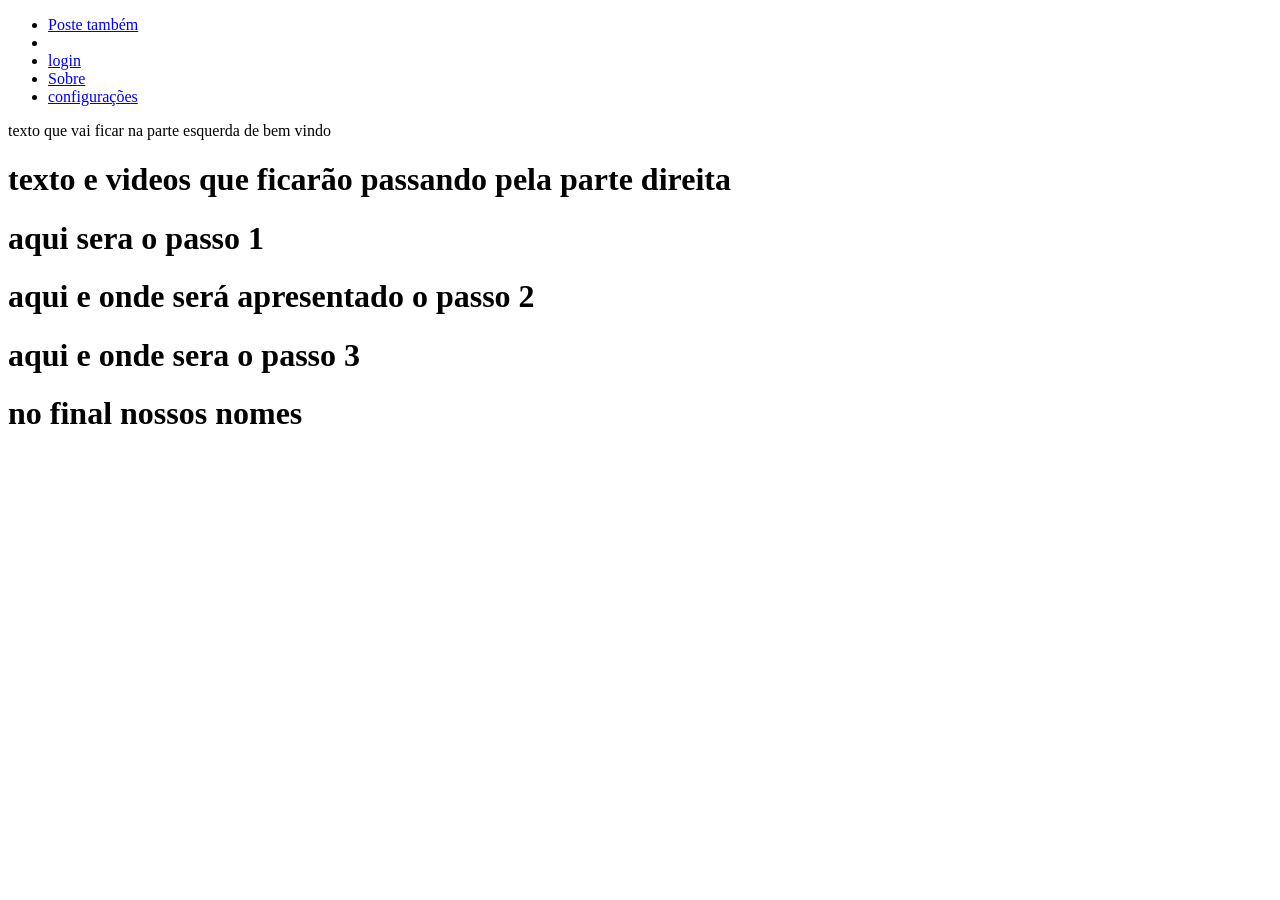
==== html/index.html @ 5e28e737 "Add files via upload" ====
<!DOCTYPE html>
<html lang="Pt-Br">

<head>
<meta charset="UTF-8">
<title></title>
<head>

    <body>
        <header>
        <nav>
            <ul>
                <li><a href="post.html" target="_blank">Poste também</a></li>
                <li><a href="criar_conta.html" target="_blank"></a></li>
                <li><a href="login.html" target="_blank">login</a></li>
                <li><a href="sobre.html" target="_blank">Sobre</a></li>
                <li><a href="config.html" target="_blank">configurações</a></li>
            </ul>
        </nav>
        </header>
        <main>

<div class="bem-vindo">
<p>texto que vai ficar na parte esquerda de bem vindo</p>
</div>
<div class="videos">
<h1>texto e videos que ficarão passando pela parte direita </h1>
</div>

        </main>
<footer>

    <div class="passo1">
<h1>aqui sera o passo 1 </h1>
    </div>
     
    <div class="passo2">
<h1>aqui e onde será apresentado o passo 2 </h1>
    </div>

    <div class="passo3">
        <h1>
            aqui e onde sera o passo 3 
        </h1>
    </div>

    <h1>no final nossos nomes </h1>

</footer>

    </body>


</html>
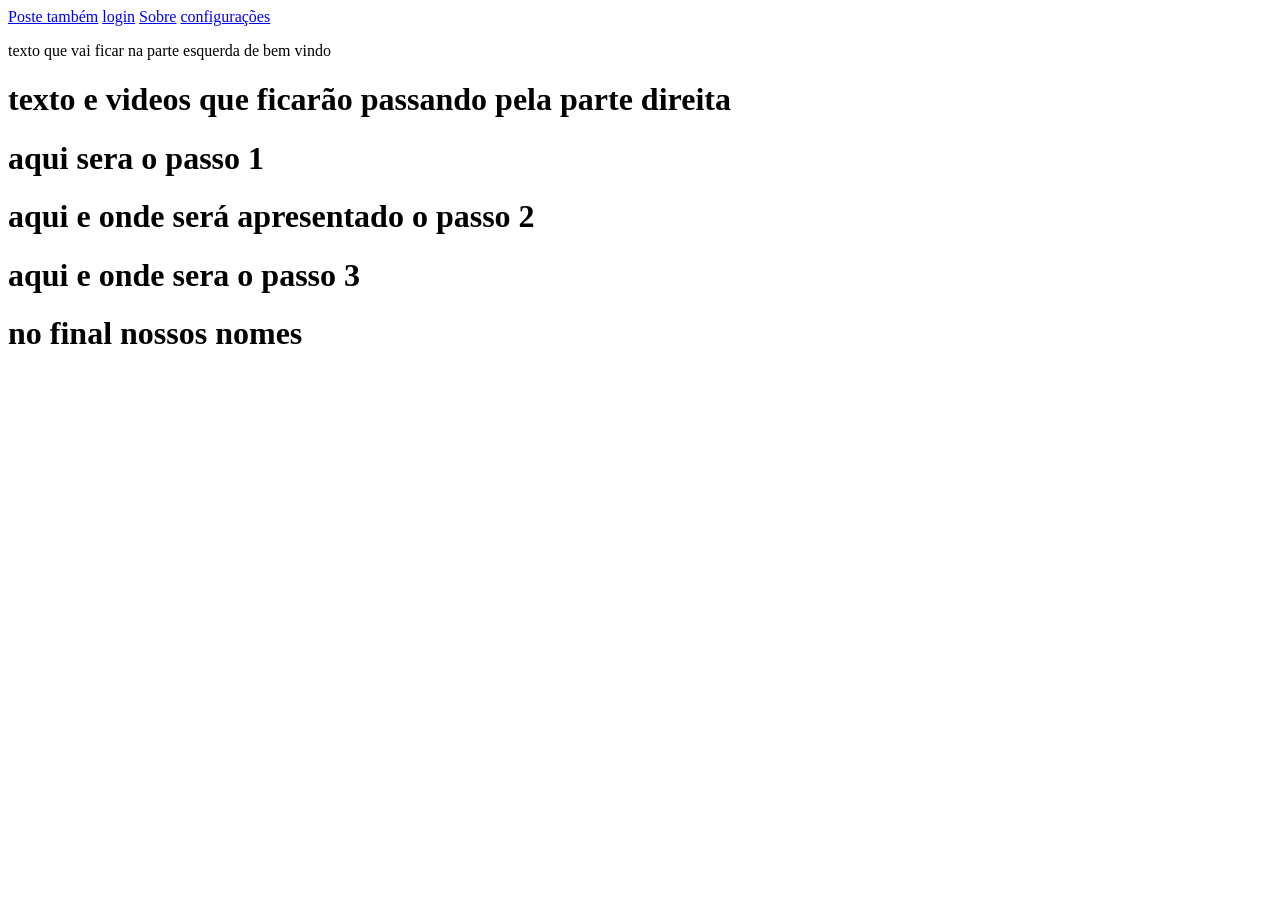
==== commit 7ad29467: "Add files via upload" ====
--- a/html/index.html
+++ b/html/index.html
@@ -4,18 +4,18 @@
 <head>
 <meta charset="UTF-8">
 <title></title>
+<link rel="stylesheet" href="/trabalho-final-1-ano--main/css/index.css">
 <head>
 
     <body>
         <header>
         <nav>
-            <ul>
-                <li><a href="post.html" target="_blank">Poste também</a></li>
-                <li><a href="criar_conta.html" target="_blank"></a></li>
-                <li><a href="login.html" target="_blank">login</a></li>
-                <li><a href="sobre.html" target="_blank">Sobre</a></li>
-                <li><a href="config.html" target="_blank">configurações</a></li>
-            </ul>
+            
+                <a href="post.html" target="_blank">Poste também</a>
+                <a href="login.html" target="_blank">login</a>
+                <a href="sobre.html" target="_blank">Sobre</a>
+                <a href="config.html" target="_blank">configurações</a>
+            
         </nav>
         </header>
         <main>
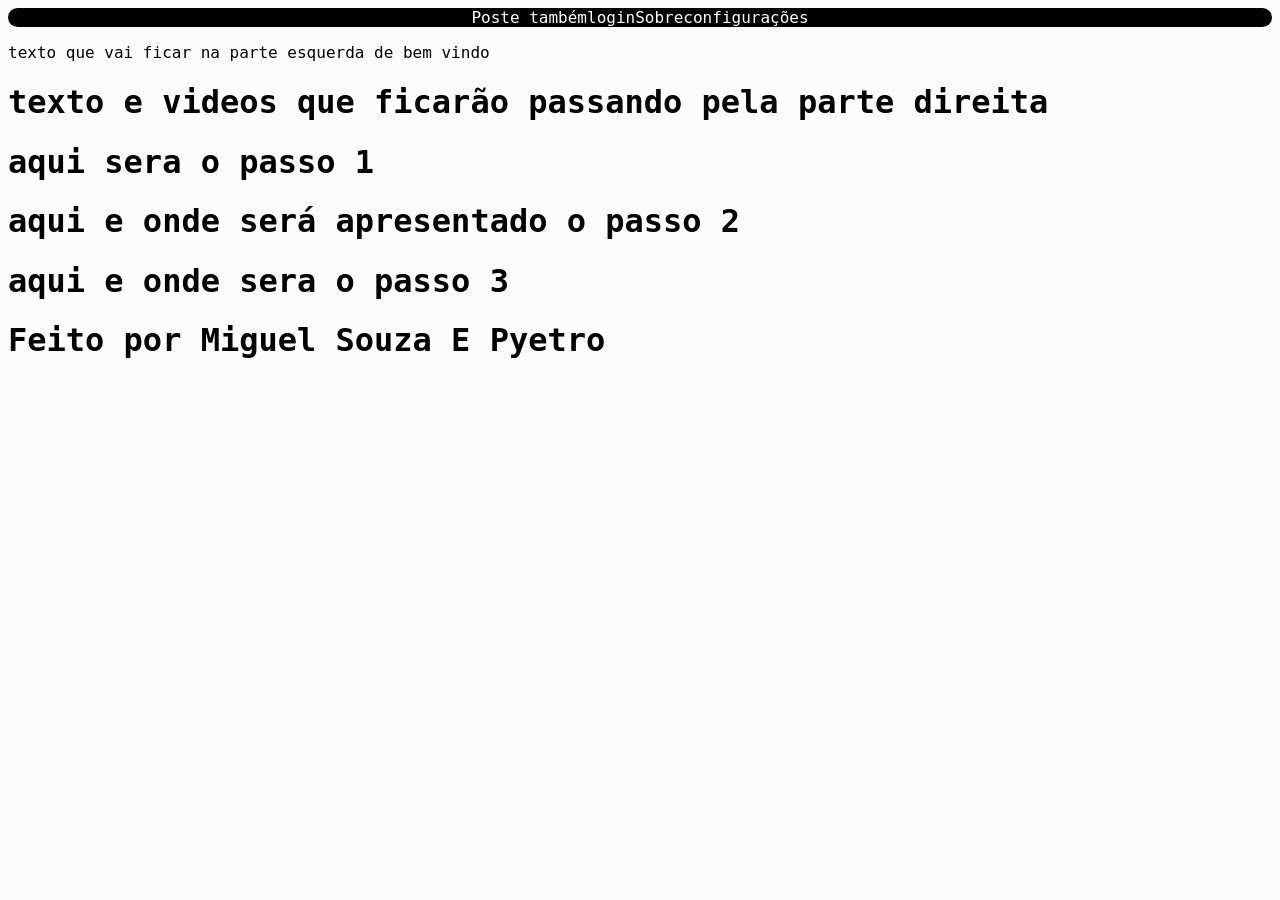
==== commit af59e549: "Add files via upload" ====
--- a/html/index.html
+++ b/html/index.html
@@ -1,54 +1,56 @@
-<!DOCTYPE html>
-<html lang="Pt-Br">
-
-<head>
-<meta charset="UTF-8">
-<title></title>
-<link rel="stylesheet" href="/trabalho-final-1-ano--main/css/index.css">
-<head>
-
-    <body>
-        <header>
-        <nav>
-            
-                <a href="post.html" target="_blank">Poste também</a>
-                <a href="login.html" target="_blank">login</a>
-                <a href="sobre.html" target="_blank">Sobre</a>
-                <a href="config.html" target="_blank">configurações</a>
-            
-        </nav>
-        </header>
-        <main>
-
-<div class="bem-vindo">
-<p>texto que vai ficar na parte esquerda de bem vindo</p>
-</div>
-<div class="videos">
-<h1>texto e videos que ficarão passando pela parte direita </h1>
-</div>
-
-        </main>
-<footer>
-
-    <div class="passo1">
-<h1>aqui sera o passo 1 </h1>
-    </div>
-     
-    <div class="passo2">
-<h1>aqui e onde será apresentado o passo 2 </h1>
-    </div>
-
-    <div class="passo3">
-        <h1>
-            aqui e onde sera o passo 3 
-        </h1>
-    </div>
-
-    <h1>no final nossos nomes </h1>
-
-</footer>
-
-    </body>
-
-
-</html>+<!DOCTYPE html>
+<html lang="Pt-Br">
+
+<head>
+<meta charset="UTF-8">
+<title></title>
+<link rel="stylesheet" href="../css/index.css">
+<script src="../scripts/index.js" defer></script>
+</head>
+
+    <body>
+        <header>
+        <nav>
+            
+                <a href="post.html">Poste também</a>
+                <a href="login.html">login</a>
+                <a href="sobre.html">Sobre</a>
+                <a href="config.html">configurações</a>
+            
+        </nav>
+        </header>
+        <main>
+
+<div class="bem-vindo">
+<p>texto que vai ficar na parte esquerda de bem vindo</p>
+</div>
+<div class="videos">
+<h1>texto e videos que ficarão passando pela parte direita </h1>
+</div>
+
+        </main>
+<footer>
+
+    <div class="passo1">
+<h1>aqui sera o passo 1 </h1>
+    </div>
+     
+    <div class="passo2">
+<h1>aqui e onde será apresentado o passo 2 </h1>
+    </div>
+
+    <div class="passo3">
+        <h1>
+            aqui e onde sera o passo 3 
+        </h1>
+    </div>
+
+    <h1>Feito por <b>Miguel Souza E Pyetro</b></h1>
+    
+
+</footer>
+
+    </body>
+
+
+</html>
--- a/css/index.css
+++ b/css/index.css
@@ -0,0 +1,41 @@
+body{
+background-color: rgb(252, 252, 252);
+    color: black;
+    /* essa font-family é bastante usada para estilos de jogos. ref: google*/
+      font-family:  'Press Start 2P', 'Arcade Byte Pixel', monospace;
+
+}
+
+header{
+    background-color: black;
+    color: white;
+      border-radius:  10px;
+      
+}
+
+a{
+ color: white;
+ text-decoration: none;
+}
+nav{
+      display: flex;            /* Ativa o modo Flexbox */
+            justify-content: center;  /* Alinha os itens horizontalmente*/
+             
+}
+li :hover{
+    color: aqua;
+}
+
+/* 1. Remove as bolinhas da lista e coloca os itens lado a lado */
+nav ul {
+    display: flex;            /* Ativa o modo Flexbox */
+    list-style-type: none;    /* Remove as bolinhas da lista */
+    padding: 0;
+    margin: 0;
+    justify-content: center;  /* Centraliza o menu (mude para flex-start se quiser na esquerda) */
+}
+
+/* 2. Cria um espaçamento entre uma palavra e outra */
+nav li {
+    margin: 0 15px;           /* Dá um espaço de 15px nas laterais de cada palavra */
+}
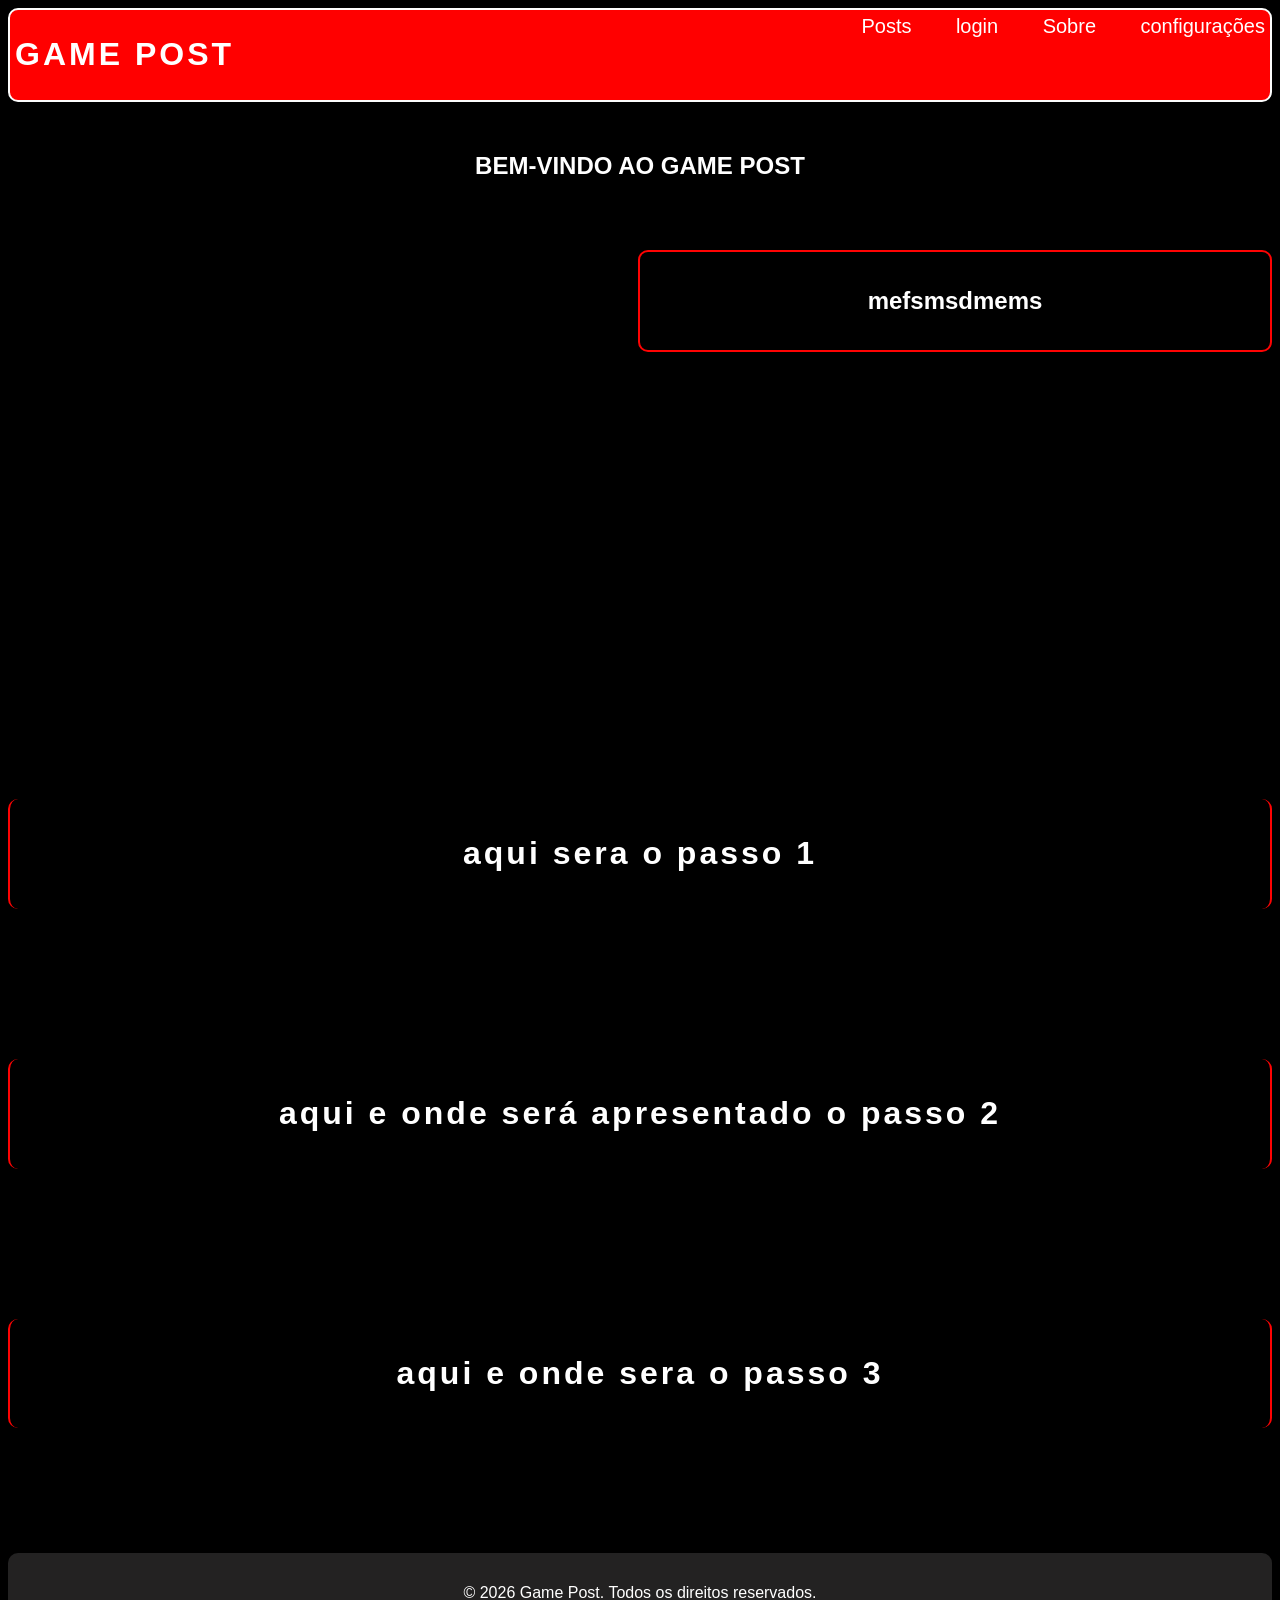
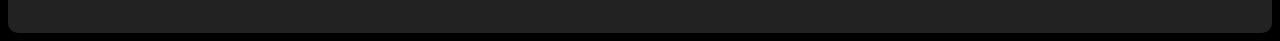
==== commit fc5d673d: "Add files via upload" ====
--- a/html/index.html
+++ b/html/index.html
@@ -4,50 +4,154 @@
 <head>
 <meta charset="UTF-8">
 <title></title>
-<link rel="stylesheet" href="../css/index.css">
 <script src="../scripts/index.js" defer></script>
+<style>
+
+body{
+    background-color:black;
+    color:white;
+    font-family:Arial; /* o font-family serve para definir a fonte do texto*/
+}
+
+header{
+    margin:px; /*o margin serve para dar espaço ao redor do elemento */
+    padding:5px; /* o padding serve para dar espaço dentro do elemento */
+    justify-content:space-between;   /* título na esquerda, links na direita */
+    display:flex; /* serve para alinhar os elementos filhos */
+    background-color:rgb(255, 0, 0); /* cor de fundo do header */
+    border: 2px solid rgb(252, 252, 252); /* borda do header */
+   border-radius: 10px; /* borda arredondada do header */
+}
+
+h1{ 
+    font-family:sans-serif;
+    letter-spacing: 3px;/* o serve para dar espaço entre os caracteres */
+}
+
+a{
+    text-decoration:none; /* o none serve para tirar a borda do link */
+    color:white;
+    margin-left:40px; /* espaço entre os links */
+    font-size:20px; /* tamanho da fonte */
+}
+
+
+
+div.bem-vindo{
+    text-align:center; /* centraliza o texto */
+    margin-top:50px; /* espaço acima do elemento */
+}
+
+div.conteudo {
+  display: flex;
+  align-items: flex-start; /* serve para alinhar os elementos filhos */
+}
+
+div.videos{
+  margin-top:50px; /* espaço acima do elemento */
+   padding: 15px; /* espaço dentro do elemento */
+    border-radius: 10px; /* borda arredondada do elemento */
+     background-color: rgb(0, 0, 0); 
+     width: 50%; /* largura do elemento */
+
+     video{
+        width: 100%; /* largura do vídeo */
+        height: 365px; /* altura do vídeo */
+     }
+}
+
+div.texto-dr{
+    border: 2px solid rgb(255, 3, 3); /* borda do elemento */
+    border-radius: 10px; /* borda arredondada do elemento */
+    background-color: rgb(0, 0, 0); /* cor de fundo do elemento */
+    padding: 15px; /* espaço dentro do elemento */
+    margin-top:50px; /* espaço acima do elemento */
+    text-align:center; /* centraliza o texto */
+    width: 50%; /* largura do elemento */
+    height: 50%; /* altura do elemento */
+}
+
+div.passo1{
+    border-left: 2px solid rgb(255, 3, 3); /* borda do elemento */
+    border-right: 2px solid rgb(255, 3, 3); /* borda do elemento */
+    border-radius: 10px; /* borda arredondada do elemento */
+    background-color: rgb(0, 0, 0); /* cor de fundo do elemento */
+    padding: 15px; /* espaço dentro do elemento */
+    margin-top:50px; /* espaço acima do elemento */
+    text-align:center; /* centraliza o texto */
+    display: flex;               /* ativa o flexbox */
+    justify-content: center;   /* centraliza horizontalmente */
+    margin-top: 150px; /* espaço acima do elemento */
+}
+
+footer{
+    margin-top:125px; /* espaço acima do elemento */
+    padding: 15px; /* espaço dentro do elemento */
+    border-radius: 10px; /* borda arredondada do elemento */
+    background-color: rgba(72, 70, 70, 0.485); /* cor de fundo do elemento */
+    text-align:center; /* centraliza o texto */
+}
+
+
+hr {             
+  border: none;  /* remove a borda padrão do hr */
+  height: 2px;                /* espessura da linha */
+  background-color: rgb(255, 254, 254);      /* cor da linha */
+}
+
+
+</style>
+
 </head>
 
     <body>
         <header>
+            <h1> GAME POST</h1>
         <nav>
             
-                <a href="post.html">Poste também</a>
+                <a href="post.html">Posts</a>
                 <a href="login.html">login</a>
                 <a href="sobre.html">Sobre</a>
                 <a href="config.html">configurações</a>
             
         </nav>
         </header>
+
         <main>
 
 <div class="bem-vindo">
-<p>texto que vai ficar na parte esquerda de bem vindo</p>
-</div>
-<div class="videos">
-<h1>texto e videos que ficarão passando pela parte direita </h1>
+<h2>BEM-VINDO AO GAME POST</h2>
 </div>
 
+<div class="conteudo">
+<div class="videos">
+    <video src="Flat 2D & 3D Kitchen Animated Clip.mp4"></video>
+</div>
+
+<div class="texto-dr">
+<h2>mefsmsdmems</h2>
+</div>
+</div>
         </main>
-<footer>
+
 
     <div class="passo1">
 <h1>aqui sera o passo 1 </h1>
     </div>
      
-    <div class="passo2">
+    <div class="passo1">
 <h1>aqui e onde será apresentado o passo 2 </h1>
     </div>
 
-    <div class="passo3">
+    <div class="passo1">
         <h1>
             aqui e onde sera o passo 3 
         </h1>
     </div>
 
-    <h1>Feito por <b>Miguel Souza E Pyetro</b></h1>
-    
-
+   
+    <footer>
+ <p>&copy; 2026 Game Post. Todos os direitos reservados.</p>
 </footer>
 
     </body>
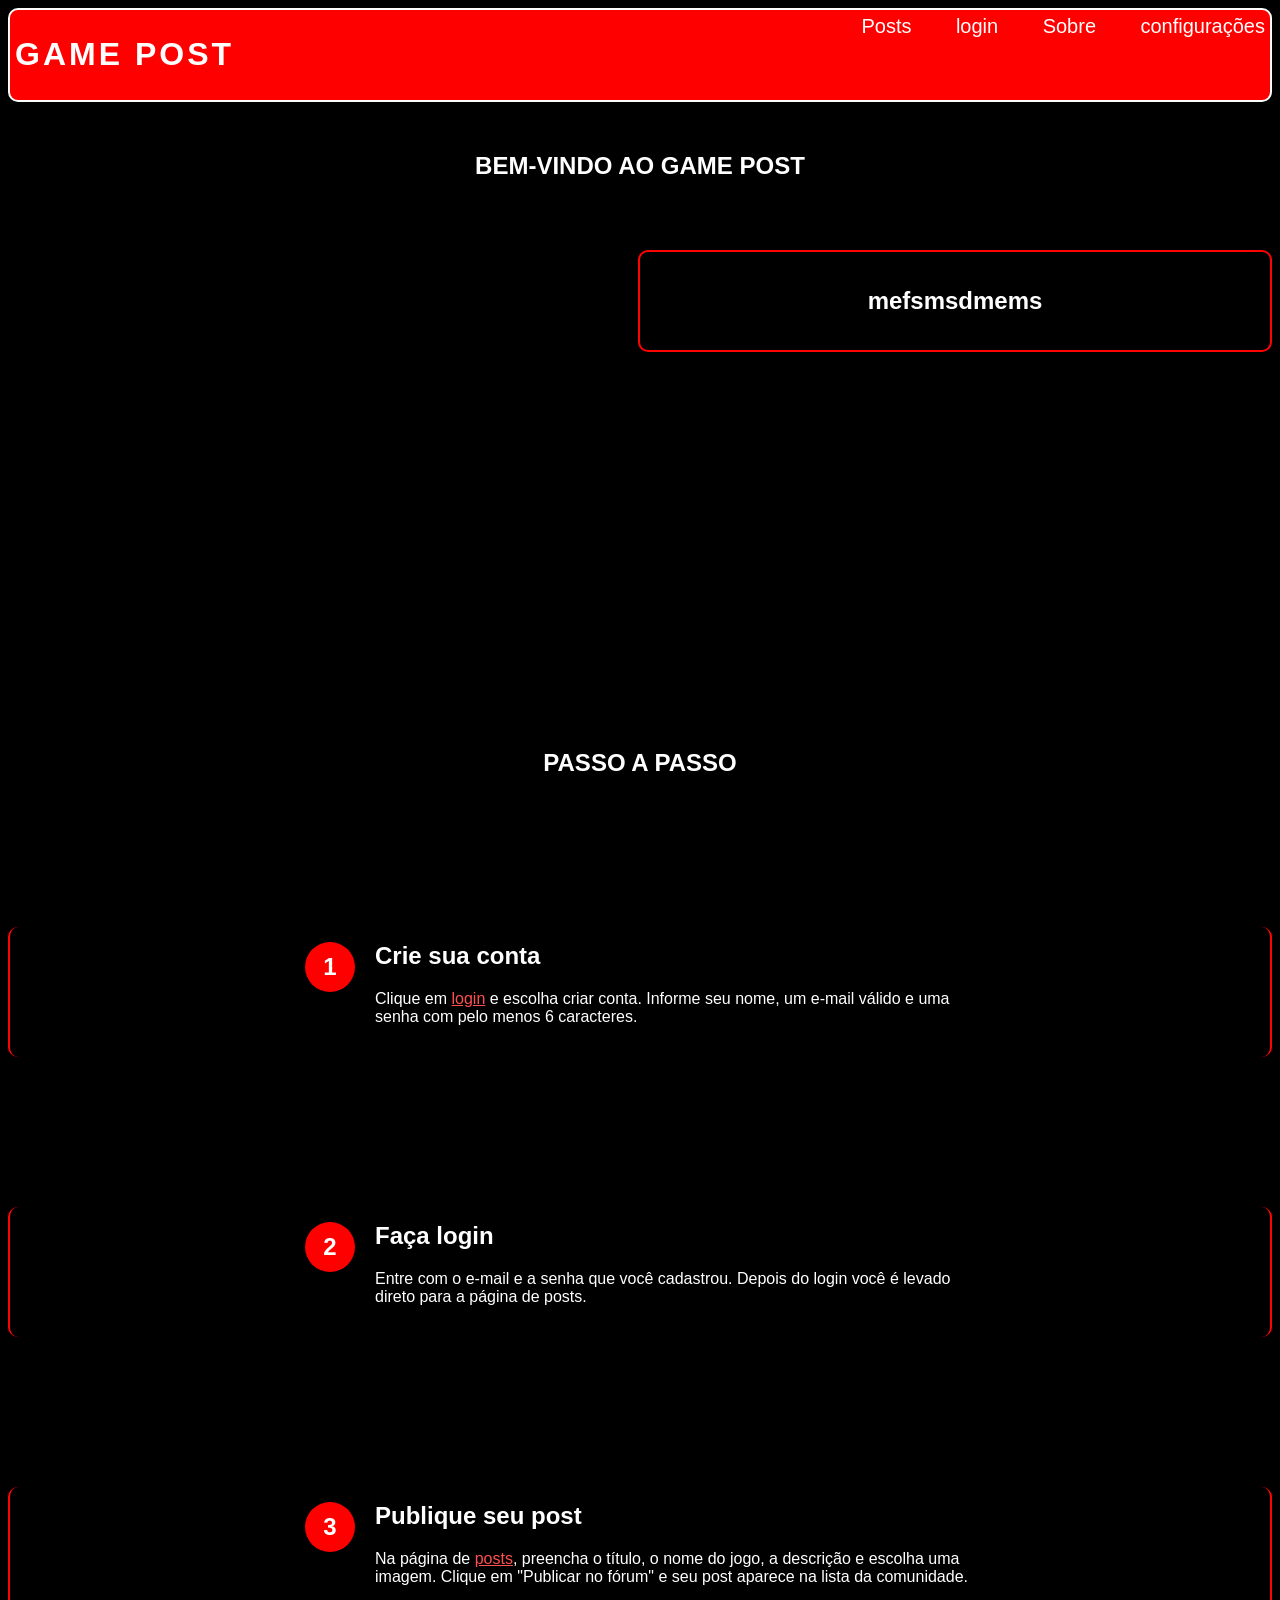
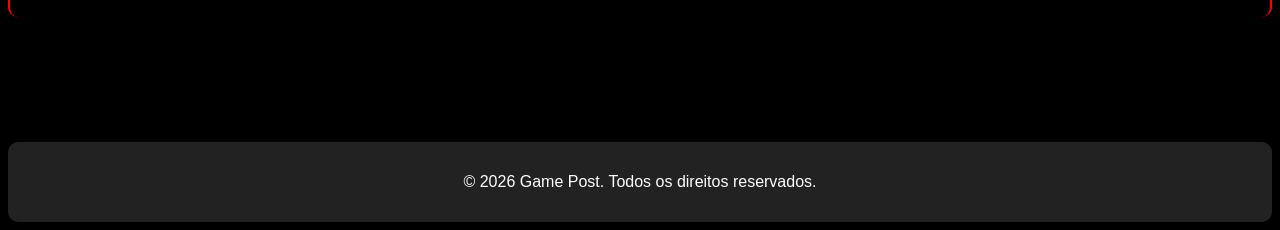
==== commit 6b11702f: "Add files via upload" ====
--- a/html/index.html
+++ b/html/index.html
@@ -82,6 +82,43 @@
     display: flex;               /* ativa o flexbox */
     justify-content: center;   /* centraliza horizontalmente */
     margin-top: 150px; /* espaço acima do elemento */
+}
+
+
+div.passo1 .numero{
+    background-color: rgb(255, 0, 0);
+    color: white;
+    width: 50px;
+    height: 50px;
+    border-radius: 50%;
+    display: flex;
+    align-items: center;
+    justify-content: center;
+    font-size: 24px;
+    font-weight: bold;
+    margin-right: 20px;
+    flex-shrink: 0;
+}
+
+div.passo1 .conteudo-passo{
+    text-align: left;
+    max-width: 600px;
+}
+
+div.passo1 .conteudo-passo h2{
+    margin-top: 0;
+}
+
+div.passo1 .conteudo-passo a{
+    margin-left: 0;
+    font-size: inherit;
+    color: rgb(255, 80, 80);
+    text-decoration: underline;
+}
+
+h2.titulo-passos{
+    text-align: center;
+    margin-top: 100px;
 }
 
 footer{
@@ -135,18 +172,30 @@
         </main>
 
 
+    <h2 class="titulo-passos">PASSO A PASSO</h2>
+
     <div class="passo1">
-<h1>aqui sera o passo 1 </h1>
+        <div class="numero">1</div>
+        <div class="conteudo-passo">
+            <h2>Crie sua conta</h2>
+            <p>Clique em <a href="login.html">login</a> e escolha criar conta. Informe seu nome, um e-mail válido e uma senha com pelo menos 6 caracteres.</p>
+        </div>
     </div>
-     
+
     <div class="passo1">
-<h1>aqui e onde será apresentado o passo 2 </h1>
+        <div class="numero">2</div>
+        <div class="conteudo-passo">
+            <h2>Faça login</h2>
+            <p>Entre com o e-mail e a senha que você cadastrou. Depois do login você é levado direto para a página de posts.</p>
+        </div>
     </div>
 
     <div class="passo1">
-        <h1>
-            aqui e onde sera o passo 3 
-        </h1>
+        <div class="numero">3</div>
+        <div class="conteudo-passo">
+            <h2>Publique seu post</h2>
+            <p>Na página de <a href="post.html">posts</a>, preencha o título, o nome do jogo, a descrição e escolha uma imagem. Clique em "Publicar no fórum" e seu post aparece na lista da comunidade.</p>
+        </div>
     </div>
 
    
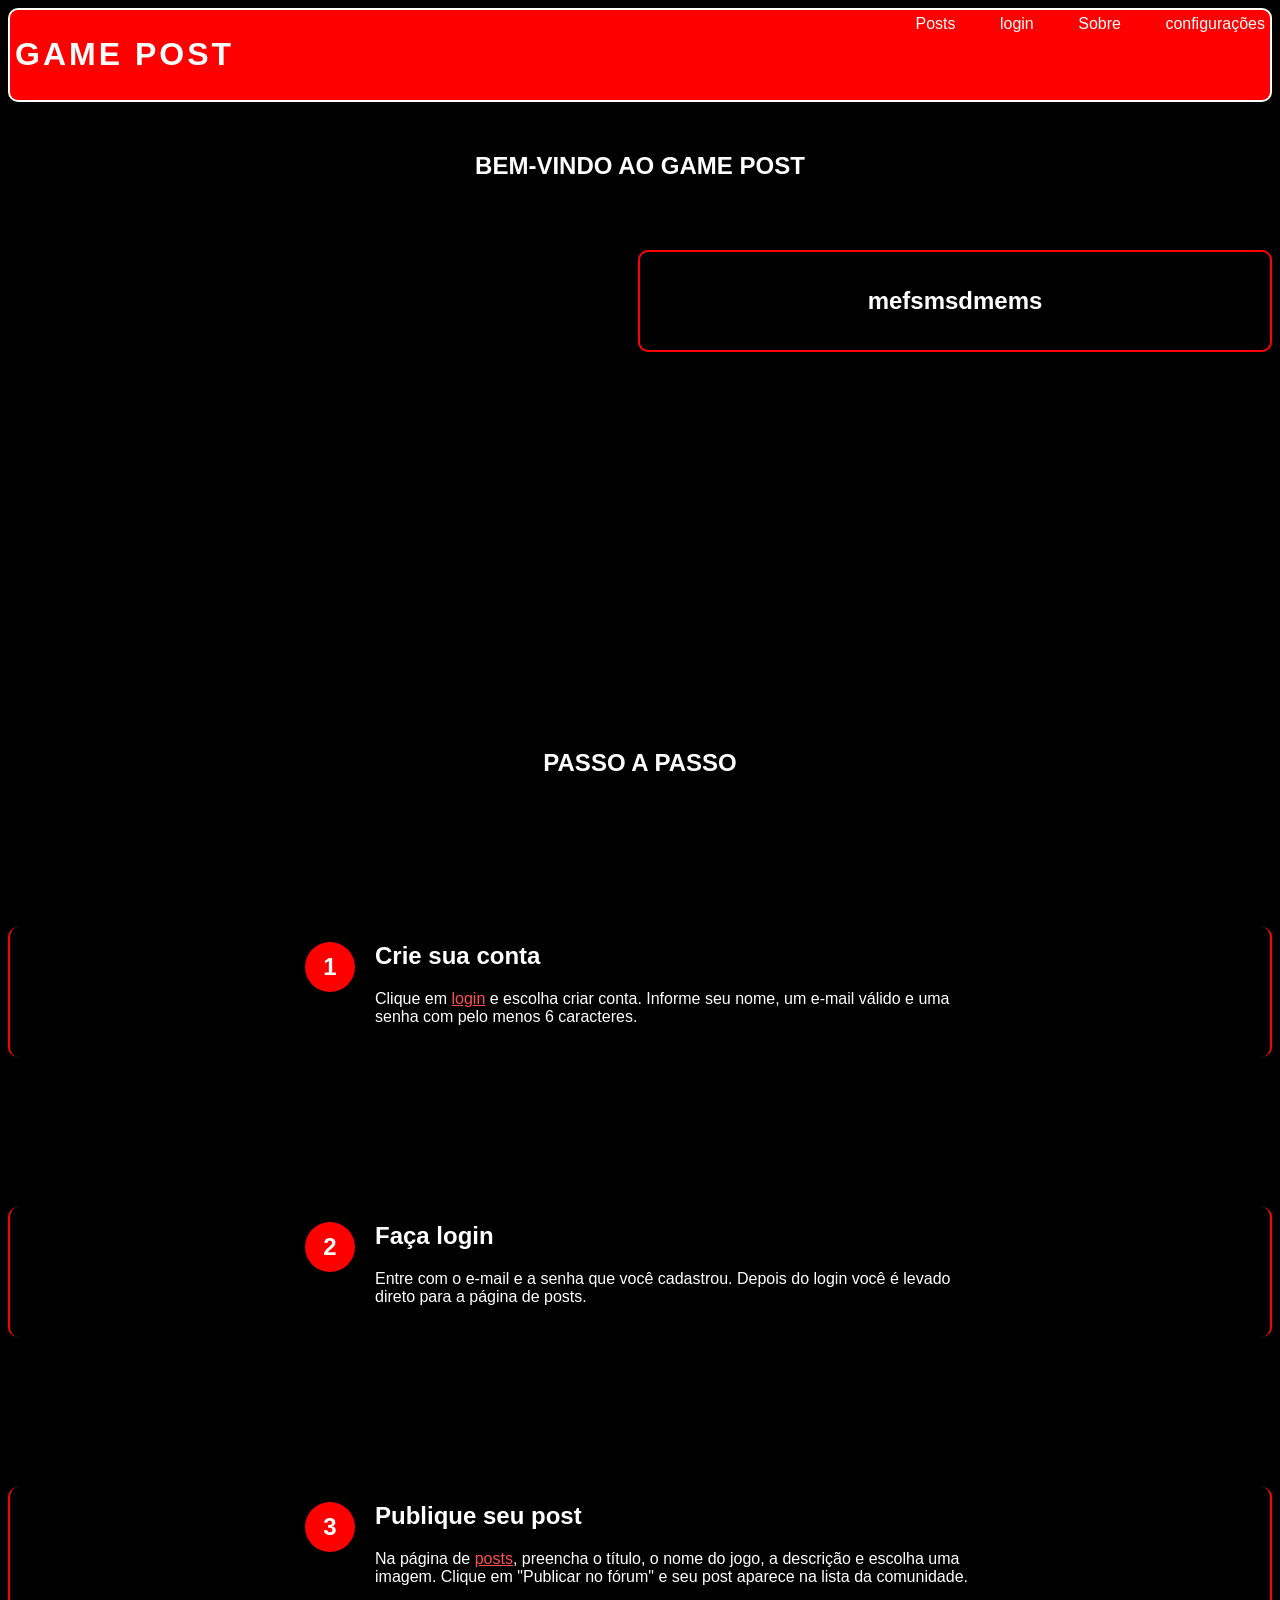
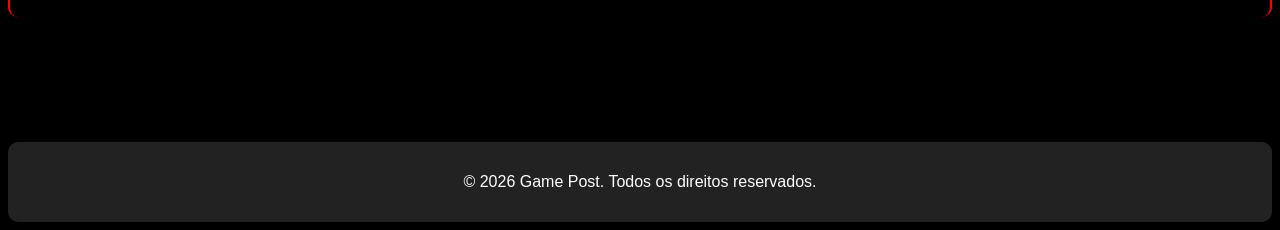
==== commit 959cebc9: "Update index.html" ====
--- a/html/index.html
+++ b/html/index.html
@@ -5,6 +5,7 @@
 <meta charset="UTF-8">
 <title></title>
 <script src="../scripts/index.js" defer></script>
+    <link rel="stylesheet" href="../estilo.css">
 <style>
 
 body{
--- a/estilo.css
+++ b/estilo.css
@@ -0,0 +1,47 @@
+/* ===== MODO ESCURO =====
+   O JS só liga/desliga a classe "escuro" no <body>.
+   Todas as cores do tema escuro ficam aqui. */
+
+body.escuro {
+  background-color: #121212;
+  color: #ffffff;
+}
+
+/* links: o azul padrão fica ruim de ler no fundo escuro */
+body.escuro a {
+  color: #8ab4f8;
+}
+
+/* campos de formulário */
+body.escuro input,
+body.escuro textarea,
+body.escuro select {
+  background-color: #1e1e1e;
+  color: #ffffff;
+  border: 1px solid #555;
+}
+
+body.escuro ::placeholder {
+  color: #aaaaaa;
+}
+
+/* botões */
+body.escuro button {
+  background-color: #2a2a2a;
+  color: #ffffff;
+  border: 1px solid #555;
+}
+
+/* posts do feed */
+body.escuro article {
+  border: 1px solid #444;
+  background-color: #1a1a1a;
+}
+
+/* pontinhos do carrossel (post.html) */
+body.escuro .carrossel-pontos button {
+  background: #666;
+}
+body.escuro .carrossel-pontos button.ativo {
+  background: #fff;
+}
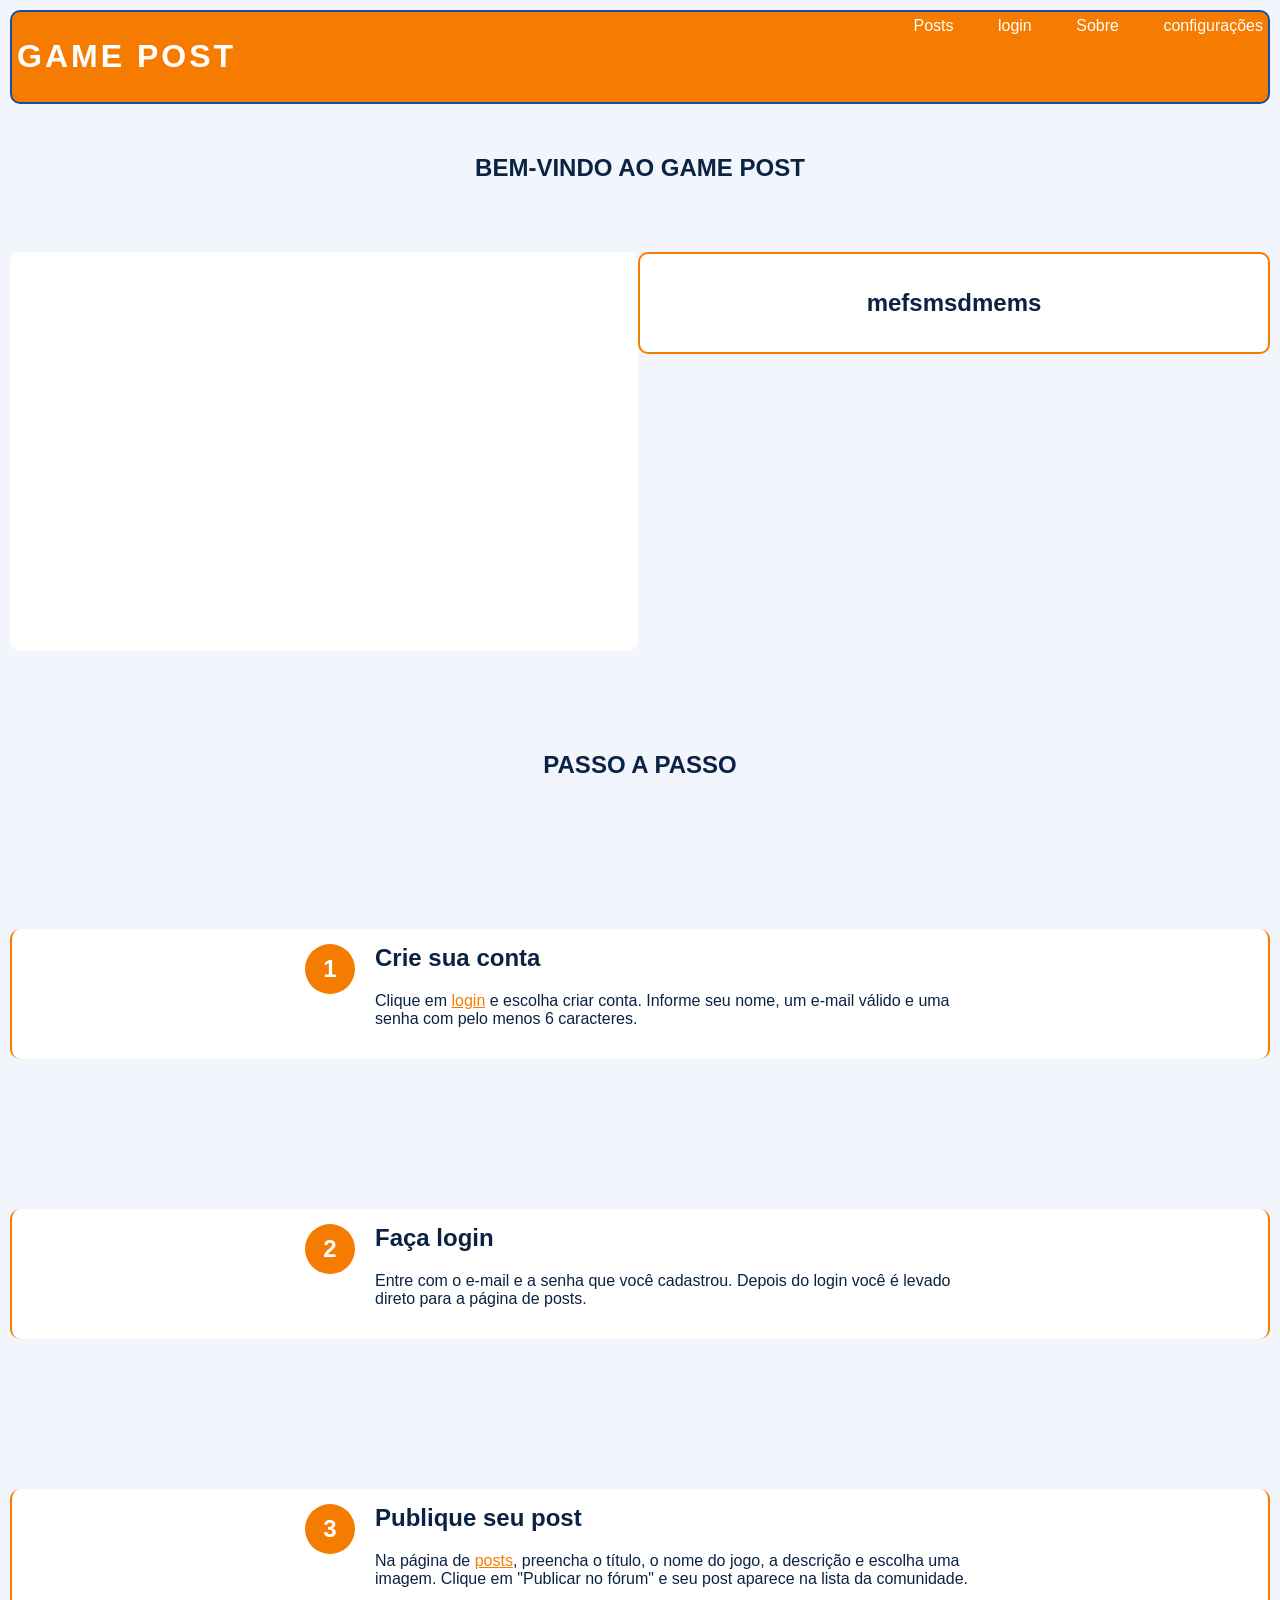
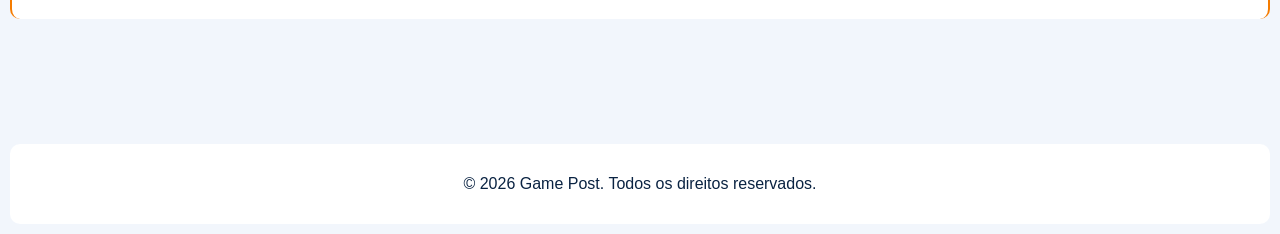
==== commit 652b4a30: "Add files via upload" ====
--- a/html/index.html
+++ b/html/index.html
@@ -5,38 +5,13 @@
 <meta charset="UTF-8">
 <title></title>
 <script src="../scripts/index.js" defer></script>
-    <link rel="stylesheet" href="../estilo.css">
+<link rel="stylesheet" href="../estilo.css">
 <style>
+/* as cores (fundo, laranja, detalhes) vêm do estilo.css, aqui fica só o layout */
 
 body{
-    background-color:black;
-    color:white;
     font-family:Arial; /* o font-family serve para definir a fonte do texto*/
 }
-
-header{
-    margin:px; /*o margin serve para dar espaço ao redor do elemento */
-    padding:5px; /* o padding serve para dar espaço dentro do elemento */
-    justify-content:space-between;   /* título na esquerda, links na direita */
-    display:flex; /* serve para alinhar os elementos filhos */
-    background-color:rgb(255, 0, 0); /* cor de fundo do header */
-    border: 2px solid rgb(252, 252, 252); /* borda do header */
-   border-radius: 10px; /* borda arredondada do header */
-}
-
-h1{ 
-    font-family:sans-serif;
-    letter-spacing: 3px;/* o serve para dar espaço entre os caracteres */
-}
-
-a{
-    text-decoration:none; /* o none serve para tirar a borda do link */
-    color:white;
-    margin-left:40px; /* espaço entre os links */
-    font-size:20px; /* tamanho da fonte */
-}
-
-
 
 div.bem-vindo{
     text-align:center; /* centraliza o texto */
@@ -50,21 +25,21 @@
 
 div.videos{
   margin-top:50px; /* espaço acima do elemento */
-   padding: 15px; /* espaço dentro do elemento */
-    border-radius: 10px; /* borda arredondada do elemento */
-     background-color: rgb(0, 0, 0); 
-     width: 50%; /* largura do elemento */
+  padding: 15px; /* espaço dentro do elemento */
+  border-radius: 10px; /* borda arredondada do elemento */
+  background-color: var(--card); /* cor de fundo do elemento */
+  width: 50%; /* largura do elemento */
+}
 
-     video{
-        width: 100%; /* largura do vídeo */
-        height: 365px; /* altura do vídeo */
-     }
+div.videos video{
+  width: 100%; /* largura do vídeo */
+  height: 365px; /* altura do vídeo */
 }
 
 div.texto-dr{
-    border: 2px solid rgb(255, 3, 3); /* borda do elemento */
+    border: 2px solid var(--destaque); /* borda laranja */
     border-radius: 10px; /* borda arredondada do elemento */
-    background-color: rgb(0, 0, 0); /* cor de fundo do elemento */
+    background-color: var(--card); /* cor de fundo do elemento */
     padding: 15px; /* espaço dentro do elemento */
     margin-top:50px; /* espaço acima do elemento */
     text-align:center; /* centraliza o texto */
@@ -73,21 +48,19 @@
 }
 
 div.passo1{
-    border-left: 2px solid rgb(255, 3, 3); /* borda do elemento */
-    border-right: 2px solid rgb(255, 3, 3); /* borda do elemento */
+    border-left: 2px solid var(--destaque); /* borda laranja */
+    border-right: 2px solid var(--destaque); /* borda laranja */
     border-radius: 10px; /* borda arredondada do elemento */
-    background-color: rgb(0, 0, 0); /* cor de fundo do elemento */
+    background-color: var(--card); /* cor de fundo do elemento */
     padding: 15px; /* espaço dentro do elemento */
-    margin-top:50px; /* espaço acima do elemento */
     text-align:center; /* centraliza o texto */
     display: flex;               /* ativa o flexbox */
     justify-content: center;   /* centraliza horizontalmente */
     margin-top: 150px; /* espaço acima do elemento */
 }
 
-
 div.passo1 .numero{
-    background-color: rgb(255, 0, 0);
+    background-color: var(--destaque); /* bolinha laranja */
     color: white;
     width: 50px;
     height: 50px;
@@ -111,9 +84,8 @@
 }
 
 div.passo1 .conteudo-passo a{
-    margin-left: 0;
     font-size: inherit;
-    color: rgb(255, 80, 80);
+    color: var(--destaque);
     text-decoration: underline;
 }
 
@@ -126,17 +98,15 @@
     margin-top:125px; /* espaço acima do elemento */
     padding: 15px; /* espaço dentro do elemento */
     border-radius: 10px; /* borda arredondada do elemento */
-    background-color: rgba(72, 70, 70, 0.485); /* cor de fundo do elemento */
+    background-color: var(--card); /* cor de fundo do elemento */
     text-align:center; /* centraliza o texto */
 }
 
-
-hr {             
+hr {
   border: none;  /* remove a borda padrão do hr */
   height: 2px;                /* espessura da linha */
-  background-color: rgb(255, 254, 254);      /* cor da linha */
+  background-color: var(--detalhe);      /* cor da linha */
 }
-
 
 </style>
 
--- a/estilo.css
+++ b/estilo.css
@@ -1,47 +1,239 @@
-/* ===== MODO ESCURO =====
-   O JS só liga/desliga a classe "escuro" no <body>.
-   Todas as cores do tema escuro ficam aqui. */
-
+/* ===== CORES DO SITE =====
+   As cores ficam em variáveis (--nome), assim eu troco uma vez só
+   aqui em cima e muda no site inteiro.
+
+   MODO CLARO  = fundo branco, detalhes azuis, destaque laranja
+   MODO ESCURO = fundo azul,   detalhes brancos, destaque laranja
+
+   O JS só coloca ou tira a classe "escuro" no <body>,
+   e essa classe troca os valores das variáveis. */
+
+/* modo claro (é o padrão, quando o body não tem a classe) */
+:root {
+  --fundo: #f2f6fc;
+  --card: #ffffff;
+  --campo: #ffffff;
+  --texto: #0a2342;
+  --destaque: #f57c00;      /* laranja (no lugar do vermelho) */
+  --detalhe: #1450a3;       /* azul: bordas e botões */
+  --link: #1450a3;
+  --sombra: rgba(20, 80, 163, 0.35);
+  --placeholder: #6b7a99;
+}
+
+/* modo escuro (quando o body tem a classe "escuro") */
 body.escuro {
-  background-color: #121212;
-  color: #ffffff;
-}
-
-/* links: o azul padrão fica ruim de ler no fundo escuro */
-body.escuro a {
-  color: #8ab4f8;
-}
-
-/* campos de formulário */
-body.escuro input,
-body.escuro textarea,
-body.escuro select {
-  background-color: #1e1e1e;
-  color: #ffffff;
-  border: 1px solid #555;
-}
-
-body.escuro ::placeholder {
-  color: #aaaaaa;
-}
-
-/* botões */
-body.escuro button {
-  background-color: #2a2a2a;
-  color: #ffffff;
-  border: 1px solid #555;
-}
-
-/* posts do feed */
-body.escuro article {
-  border: 1px solid #444;
-  background-color: #1a1a1a;
-}
-
-/* pontinhos do carrossel (post.html) */
-body.escuro .carrossel-pontos button {
-  background: #666;
-}
-body.escuro .carrossel-pontos button.ativo {
-  background: #fff;
-}
+  --fundo: #0a2342;         /* azul no lugar do preto */
+  --card: #123a6b;
+  --campo: #0d2b57;
+  --texto: #ffffff;
+  --destaque: #f57c00;      /* laranja (no lugar do vermelho) */
+  --detalhe: #ffffff;       /* branco: bordas e botões */
+  --link: #ffffff;
+  --sombra: rgba(255, 255, 255, 0.45);
+  --placeholder: #b8c7e0;
+}
+
+
+/* ===== GERAL ===== */
+
+body {
+  background-color: var(--fundo);
+  color: var(--texto);
+  font-family: Arial, sans-serif; /* o font-family serve para definir a fonte do texto */
+  margin: 0;
+  padding: 10px;
+  transition: background-color 0.2s, color 0.2s; /* troca suave de tema */
+}
+
+h1 {
+  font-family: sans-serif;
+  letter-spacing: 3px; /* espaço entre as letras */
+}
+
+a {
+  color: var(--link);
+}
+
+
+/* ===== CABEÇALHO ===== */
+
+header {
+  margin: 0;
+  padding: 5px;
+  display: flex;                    /* alinha título e menu lado a lado */
+  justify-content: space-between;   /* título na esquerda, links na direita */
+  background-color: var(--destaque);       /* laranja */
+  border: 2px solid var(--detalhe);        /* borda */
+  border-radius: 10px;
+  color: white;
+}
+
+/* links do menu ficam sempre brancos (o fundo é laranja nos dois modos) */
+header a {
+  color: white;
+  text-decoration: none;
+  margin-left: 40px;  /* espaço entre os links */
+  font-size: 22px;
+}
+
+
+/* ===== IMAGENS ===== */
+
+img {
+  border-radius: 40px;
+  border: 2px solid rgba(255, 255, 255, 0);
+}
+
+/* imagem dos posts do feed: no máximo 50% da largura */
+#feed img {
+  max-width: 50%;
+  height: auto;
+}
+
+.post img, #previewImg {
+  max-width: 100%;
+}
+
+
+/* ===== LAYOUT DO POST.HTML ===== */
+
+.layout {
+  display: grid;                      /* ativa o grid */
+  grid-template-columns: 1fr 1fr;     /* duas colunas iguais */
+  gap: 24px;
+  align-items: start;                 /* cada coluna começa no topo */
+}
+
+/* em tela pequena fica uma coluna só */
+@media (max-width: 800px) {
+  .layout {
+    grid-template-columns: 1fr;
+  }
+  .direita {
+    margin-left: 0;
+  }
+}
+
+
+/* ===== CARROSSEL ===== */
+
+.galeria {
+  position: relative;
+  max-width: 300px;
+  margin: 0 auto;
+}
+
+.galeria .images {
+  margin: 0;
+}
+
+.galeria img {
+  width: 100%;
+  aspect-ratio: 401 / 650;
+  height: auto;
+  object-fit: cover;
+  border-radius: 10px;
+  display: block;
+}
+
+.carrossel-pontos {
+  display: flex;
+  justify-content: center;
+  gap: 8px;
+  margin-top: 8px;
+}
+
+.carrossel-pontos button {
+  width: 12px;
+  height: 12px;
+  padding: 0;
+  border-radius: 50%;
+  border: 1px solid var(--detalhe);
+  background: var(--card);
+  cursor: pointer;
+}
+
+.carrossel-pontos button.ativo {
+  background: var(--destaque);
+}
+
+
+/* ===== CAIXA DE CRIAR POST ===== */
+
+.direita {
+  margin-top: 75px;
+  margin-left: 20px;
+  padding: 15px;
+  border-radius: 10px;
+  background-color: var(--card);
+  border: 2px solid var(--detalhe);
+  box-shadow: 0px 0px 18px var(--sombra);
+}
+
+.postar {
+  display: flex;
+  flex-direction: column; /* tudo em coluna */
+  gap: 10px;
+  font-size: 18px;
+}
+
+
+/* ===== CAMPOS DO FORMULÁRIO ===== */
+
+/* (o checkbox fica de fora pra não ficar estranho na config.html) */
+input:not([type="checkbox"]),
+textarea,
+select {
+  color: var(--texto);
+  background-color: var(--campo);
+  padding: 10px;
+  border-radius: 7px;
+  border: 2px solid var(--detalhe);
+  transition: box-shadow 0.2s; /* animação suave */
+}
+
+input:focus,
+textarea:focus,
+select:focus {
+  outline: none;
+  box-shadow: 0 0 10px var(--sombra); /* brilho quando o campo está em foco */
+}
+
+::placeholder {
+  color: var(--placeholder);
+}
+
+/* botão "escolher arquivo" do input de imagem */
+input[type="file"]::file-selector-button {
+  background-color: var(--detalhe);
+  color: var(--fundo);
+  border: none;
+  border-radius: 7px;
+  padding: 6px 12px;
+  margin-right: 10px;
+  cursor: pointer;
+}
+
+
+/* ===== BOTÕES ===== */
+
+button {
+  background-color: var(--detalhe);
+  color: var(--fundo);
+  border: none;
+  border-radius: 7px;
+  padding: 10px 20px;
+  cursor: pointer;
+}
+
+
+/* ===== POSTS DO FEED ===== */
+
+article {
+  border: 1px solid var(--detalhe);
+  background-color: var(--card);
+  border-radius: 10px;
+  padding: 12px;
+  margin-bottom: 16px;
+}
